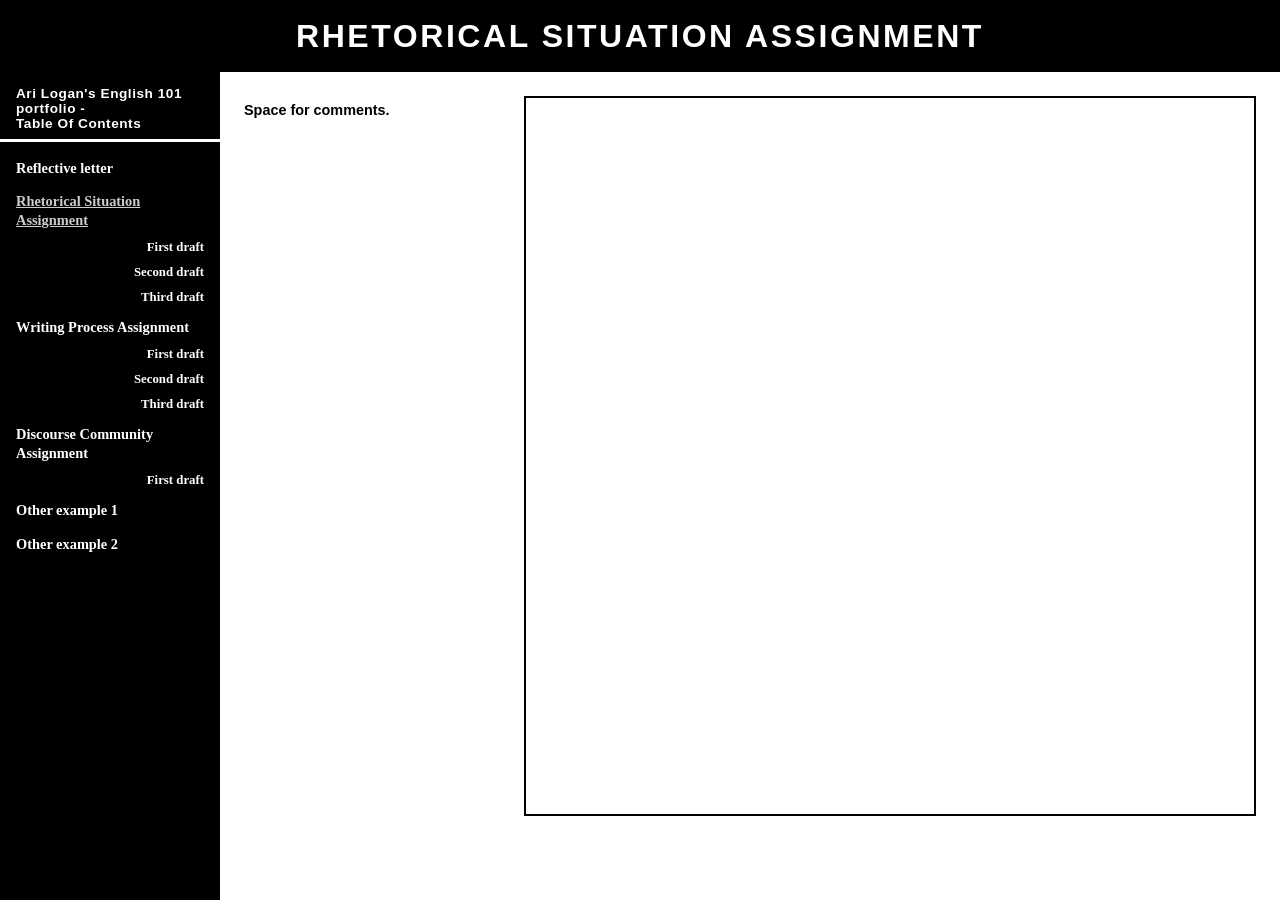
==== final-doc-1.html @ ee055ebb "here we go!" ====
<!DOCTYPE html>
<html lang="en">
<head>
  <meta charset="UTF-8" />
  <meta name="viewport" content="width=device-width, initial-scale=1.0" />
  <title>Rhetorical Situation Assignment</title>
  <link rel="stylesheet" href="style.css" />
</head>
<body>

  <header>
    <h1>Rhetorical Situation Assignment</h1>
  </header>

  <div class="layout">
    
    <nav class="sidebar">
      <div class="toc-title">Ari Logan's English 101 portfolio -<br>Table Of Contents</div>
      <ul>
        <li><a href="index.html">Reflective letter</a></li>

        <li><a href="final-doc-1.html" class="active">Rhetorical Situation Assignment</a>
          <ul class="revisions">
            <li><a href="final-doc-1-rev1.html">First draft</a></li>
            <li><a href="final-doc-1-rev2.html">Second draft</a></li>
            <li><a href="final-doc-1-rev3.html">Third draft</a></li>
          </ul>
        </li>

        <li><a href="final-doc-2.html">Writing Process Assignment</a>
          <ul class="revisions">
            <li><a href="final-doc-2-rev1.html">First draft</a></li>
            <li><a href="final-doc-2-rev2.html">Second draft</a></li>
            <li><a href="final-doc-2-rev3.html">Third draft</a></li>
          </ul>
        </li>

        <li><a href="final-doc-3.html">Discourse Community Assignment</a>
          <ul class="revisions">
            <li><a href="final-doc-3-rev1.html">First draft</a></li>
          </ul>
        </li>

        <li><a href="other-example-1.html">Other example 1</a></li>
        <li><a href="other-example-2.html">Other example 2</a></li>
      </ul>
    </nav>

    <main class="content">
      <aside class="comments">
        <p>Space for comments.</p>
      </aside>

      <div class="pdf-viewer">
        <iframe src="pdfs/final-doc-1.pdf" title="Rhetorical Situation Assignment PDF"></iframe>
      </div>
    </main>
  </div>

</body>
</html>
---- style.css ----
/* ===========================
   PORTFOLIO SITE — style.css
   =========================== */

*, *::before, *::after {
  box-sizing: border-box;
  margin: 0;
  padding: 0;
}

:root {
  --black:       #000000;
  --white:       #ffffff;
  --sidebar-w:   220px;
  --header-h:    72px;
  --accent:      #444444;
  --link-active: #ffffff;
  --link-hover:  #cccccc;
  --border:      #000000;
}

body {
  font-family: 'Georgia', serif;
  background: var(--white);
  color: var(--black);
  min-height: 100vh;
  display: flex;
  flex-direction: column;
}

/* ── HEADER ── */
header {
  position: fixed;
  top: 0;
  left: 0;
  right: 0;
  height: var(--header-h);
  background: var(--black);
  color: var(--white);
  display: flex;
  align-items: center;
  justify-content: center;
  z-index: 100;
}

header h1 {
  font-family: 'Arial Black', 'Arial', sans-serif;
  font-size: 2rem;
  font-weight: 900;
  letter-spacing: 0.08em;
  text-transform: uppercase;
}

/* ── LAYOUT SHELL ── */
.layout {
  display: flex;
  margin-top: var(--header-h);
  min-height: calc(100vh - var(--header-h));
}

/* ── SIDEBAR ── */
nav.sidebar {
  position: fixed;
  top: var(--header-h);
  left: 0;
  width: var(--sidebar-w);
  height: calc(100vh - var(--header-h));
  background: var(--black);
  color: var(--white);
  overflow-y: auto;
  padding-bottom: 2rem;
  z-index: 90;
}

nav.sidebar .toc-title {
  font-family: 'Arial Black', 'Arial', sans-serif;
  font-size: 0.85rem;
  font-weight: 900;
  padding: 0.9rem 1rem 0.5rem;
  border-bottom: 3px solid var(--white);
  margin-bottom: 0.5rem;
  letter-spacing: 0.04em;
}

nav.sidebar ul {
  list-style: none;
}

nav.sidebar ul li {
  line-height: 1.3;
}

/* Top-level entries */
nav.sidebar ul > li > a {
  display: block;
  padding: 0.55rem 1rem 0.35rem;
  font-size: 0.9rem;
  font-weight: 700;
  color: var(--white);
  text-decoration: none;
  transition: color 0.15s;
}

nav.sidebar ul > li > a:hover,
nav.sidebar ul > li > a.active {
  color: var(--link-hover);
  text-decoration: underline;
}

/* Revision sub-list */
nav.sidebar ul .revisions {
  list-style: none;
  padding-left: 0;
}

nav.sidebar ul .revisions li a {
  display: block;
  padding: 0.25rem 1rem 0.25rem 2rem;
  font-size: 0.8rem;
  font-weight: 700;
  color: var(--white);
  text-decoration: none;
  text-align: right;
  transition: color 0.15s;
}

nav.sidebar ul .revisions li a:hover,
nav.sidebar ul .revisions li a.active {
  color: var(--link-hover);
  text-decoration: underline;
}

/* ── MAIN CONTENT ── */
main.content {
  margin-left: var(--sidebar-w);
  flex: 1;
  display: grid;
  grid-template-columns: 280px 1fr;
  gap: 0;
  padding: 1.5rem 1.5rem 2rem 1.5rem;
  align-items: start;
}

.blockquote {
	display: inline-block;
	padding-left: 2em;
}

.code-block {
}

.indent {
	margin-left: 2em;
}


/* ── PDF VIEWER ── */
.pdf-viewer {
  border: 2px solid var(--border);
  background: var(--white);
  min-height: 80vh;
  display: flex;
  flex-direction: column;
}

.pdf-viewer iframe {
  width: 100%;
  flex: 1;
  min-height: 75vh;
  border: none;
  display: block;
}

.pdf-placeholder {
  width: 100%;
  flex: 1;
  min-height: 75vh;
  display: flex;
  align-items: center;
  justify-content: center;
  font-family: 'Arial Black', 'Arial', sans-serif;
  font-size: 1.6rem;
  font-weight: 900;
  color: var(--black);
  background: var(--white);
}

/* ── COMMENTS COLUMN ── */
.comments {
  padding: 0.25rem 1.5rem 0 0;
}

.comments p {
  font-size: 0.9rem;
  font-weight: 700;
  font-family: 'Arial', sans-serif;
  color: var(--black);
  line-height: 1.5;
}

/* ── RESPONSIVE ── */
@media (max-width: 900px) {
  main.content {
    grid-template-columns: 1fr;
  }
  .comments {
    padding: 1rem 0 0 0;
  }
}

@media (max-width: 640px) {
  nav.sidebar {
    position: relative;
    width: 100%;
    height: auto;
    top: 0;
  }
  .layout {
    flex-direction: column;
  }
  main.content {
    margin-left: 0;
  }
  header h1 {
    font-size: 1.3rem;
  }
}

footer {
	text-align: right;
	padding: 8px;
	background-color: Black;
	color: white;
}
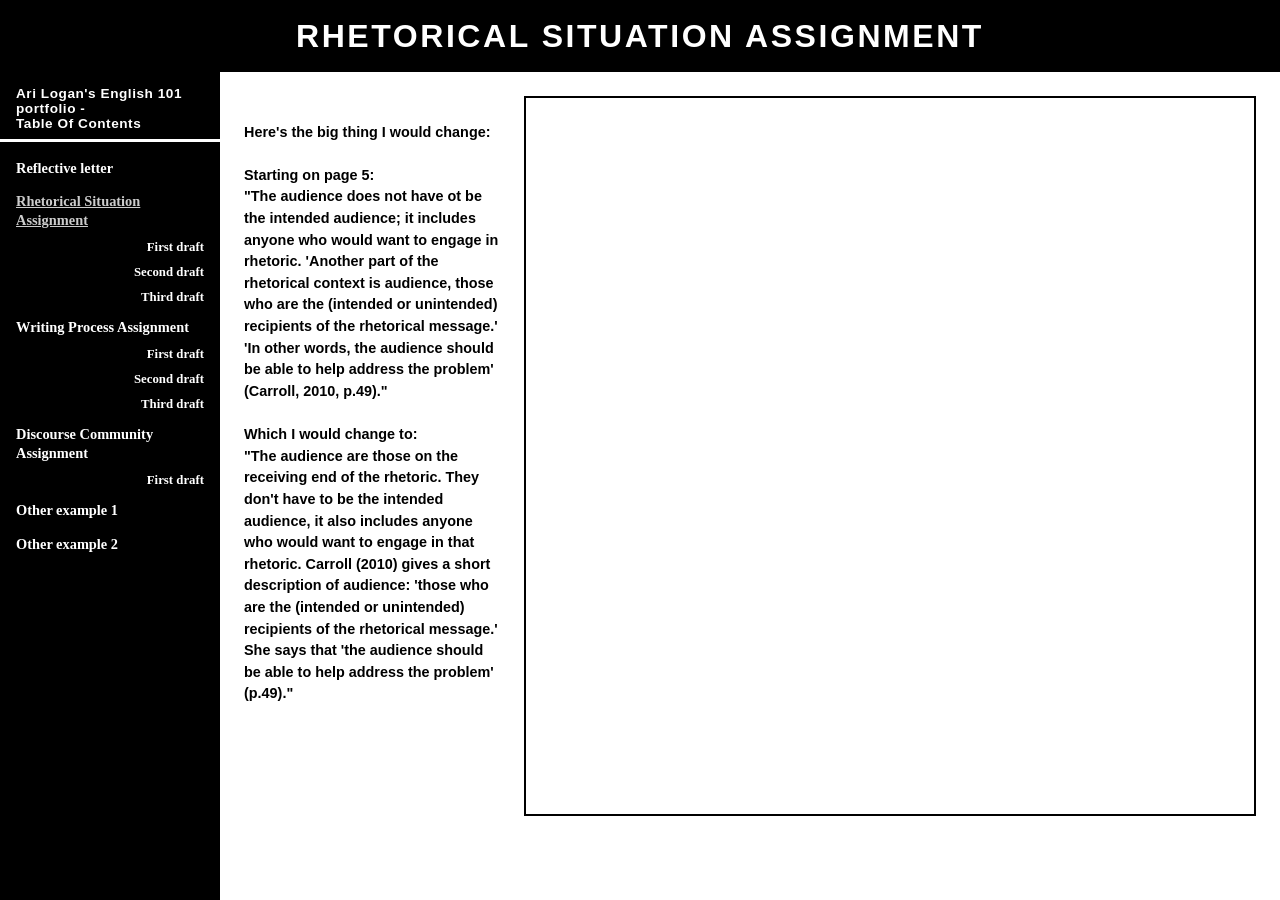
==== commit c3f54a42: "added change for rhetorical situation assignment" ====
--- a/final-doc-1.html
+++ b/final-doc-1.html
@@ -48,9 +48,10 @@
 
     <main class="content">
       <aside class="comments">
-        <p>Space for comments.</p>
-      </aside>
-
+        <p><br>Here's the big thing I would change:<br><br></p>
+      	<p>Starting on page 5:<br>"The audience does not have ot be the intended audience; it includes anyone who would want to engage in rhetoric. 'Another part of the rhetorical context is audience, those who are the (intended or unintended) recipients of the rhetorical message.' 'In other words, the audience should be able to help address the problem' (Carroll, 2010, p.49)."<br><br></p>
+	<p>Which I would change to:<br>"The audience are those on the receiving end of the rhetoric. They don't have to be the intended audience, it also includes anyone who would want to engage in that rhetoric. Carroll (2010) gives a short description of audience: 'those who are the (intended or unintended) recipients of the rhetorical message.' She says that 'the audience should be able to help address the problem' (p.49)."</p> 
+	</aside>
       <div class="pdf-viewer">
         <iframe src="pdfs/final-doc-1.pdf" title="Rhetorical Situation Assignment PDF"></iframe>
       </div>
@@ -58,4 +59,4 @@
   </div>
 
 </body>
-</html>+</html>
